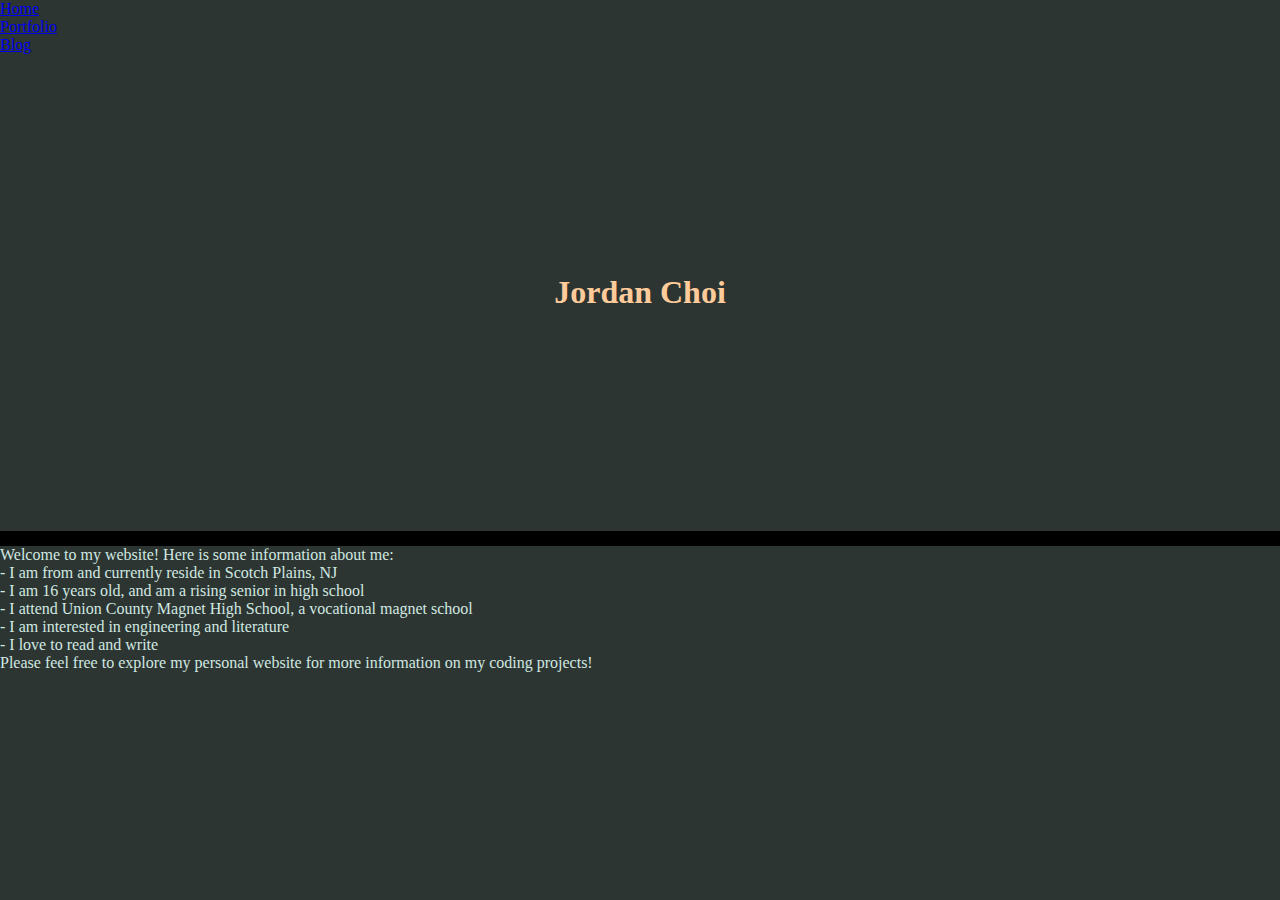
==== index.html @ 144d336f "😽💂 Checkpoint ./styles.css:18284927/419 ./index.html:18284927/17 ./portfolio.html:18284927/96" ====
<!DOCTYPE html>
<html>
  <head>
    <!-- TODO: Update the title of your website -->
    <title>Jordan Choi</title>

    <meta charset="utf-8" />
    <meta http-equiv="X-UA-Compatible" content="IE=edge" />
    <meta name="viewport" content="width=device-width, initial-scale=1" />
    <link rel="stylesheet" href="/styles.css" />
    <script src="/script.js" defer></script>
  </head>
  <body>
    <!-- TODO: Add a navigation bar  -->
    <nav>
      <ul>
        <li><a href="index.html">Home</a></li>
        <li><a href="portfolio.html">Portfolio</a></li>
        <li><a href="blog.html">Blog</a></li>
      </ul>
    </nav>

    <!-- TODO: Update the heading with the name of your website -->

    <!-- TODO: Continue to add content to your homepage using your wireframe as a guide.-->
    <!-- TODO: Add a <div> container around sections of your homepage. -->
    <div class="header">
      <!--<img
        src="https://visme.co/blog/wp-content/uploads/2017/07/50-Beautiful-and-Minimalist-Presentation-Backgrounds-022.jpg"
        alt="blue background photo"
        width="1450px"
      />-->
      <h1 id="header-text">Jordan Choi</h1>
    </div>
    <div class="bio">
      <p>
        Welcome to my website! Here is some information about me:
      </p>
      <p>
        - I am from and currently reside in Scotch Plains, NJ
      </p>
      <p>
        - I am 16 years old, and am a rising senior in high school
      </p>
      <p>
        - I attend Union County Magnet High School, a vocational magnet school
      </p>
      <p>
        - I am interested in engineering and literature
      </p>
      <p>
        - I love to read and write
      </p>
      <p>
        Please feel free to explore my personal website for more information on
        my coding projects!
      </p>
    </div>
  </body>
</html>
---- styles.css ----
/*TODO: Add a background color or image to your website*/
body {
 background-color: #2C3531; 
}


.header {
  color: #FFCB9A;
  background-image: url("https://visme.co/blog/wp-content/uploads/2017/07/50-Beautiful-and-Minimalist-Presentation-Backgrounds-022.jpg");
  background-repeat: no-repeat;
  background-size: 2000px;
  padding-top:200px;
  padding-bottom:200px;
  border-bottom: 15px solid black;
  text-align: center;
}

#header-text{
  padding: 20px;
  padding-right: 20px;

}

.bio{color:#D1E8E2}

/*TODO: Create a new style rule by the class attribute and style the header section(s) of your website. */




/*TODO: Use the * selector to reset the margin and padding to 0px*/
*{
  margin: 0px;
  padding: 0px;
}




/*TODO: Add styling rules for the text and images on your website.*/




/*TODO: Style the Nav Bar by selecting the u1, li, and li a elements*/




/*TODO: Create a Flexbox to create a responsive layout. Use the property display: flex;/
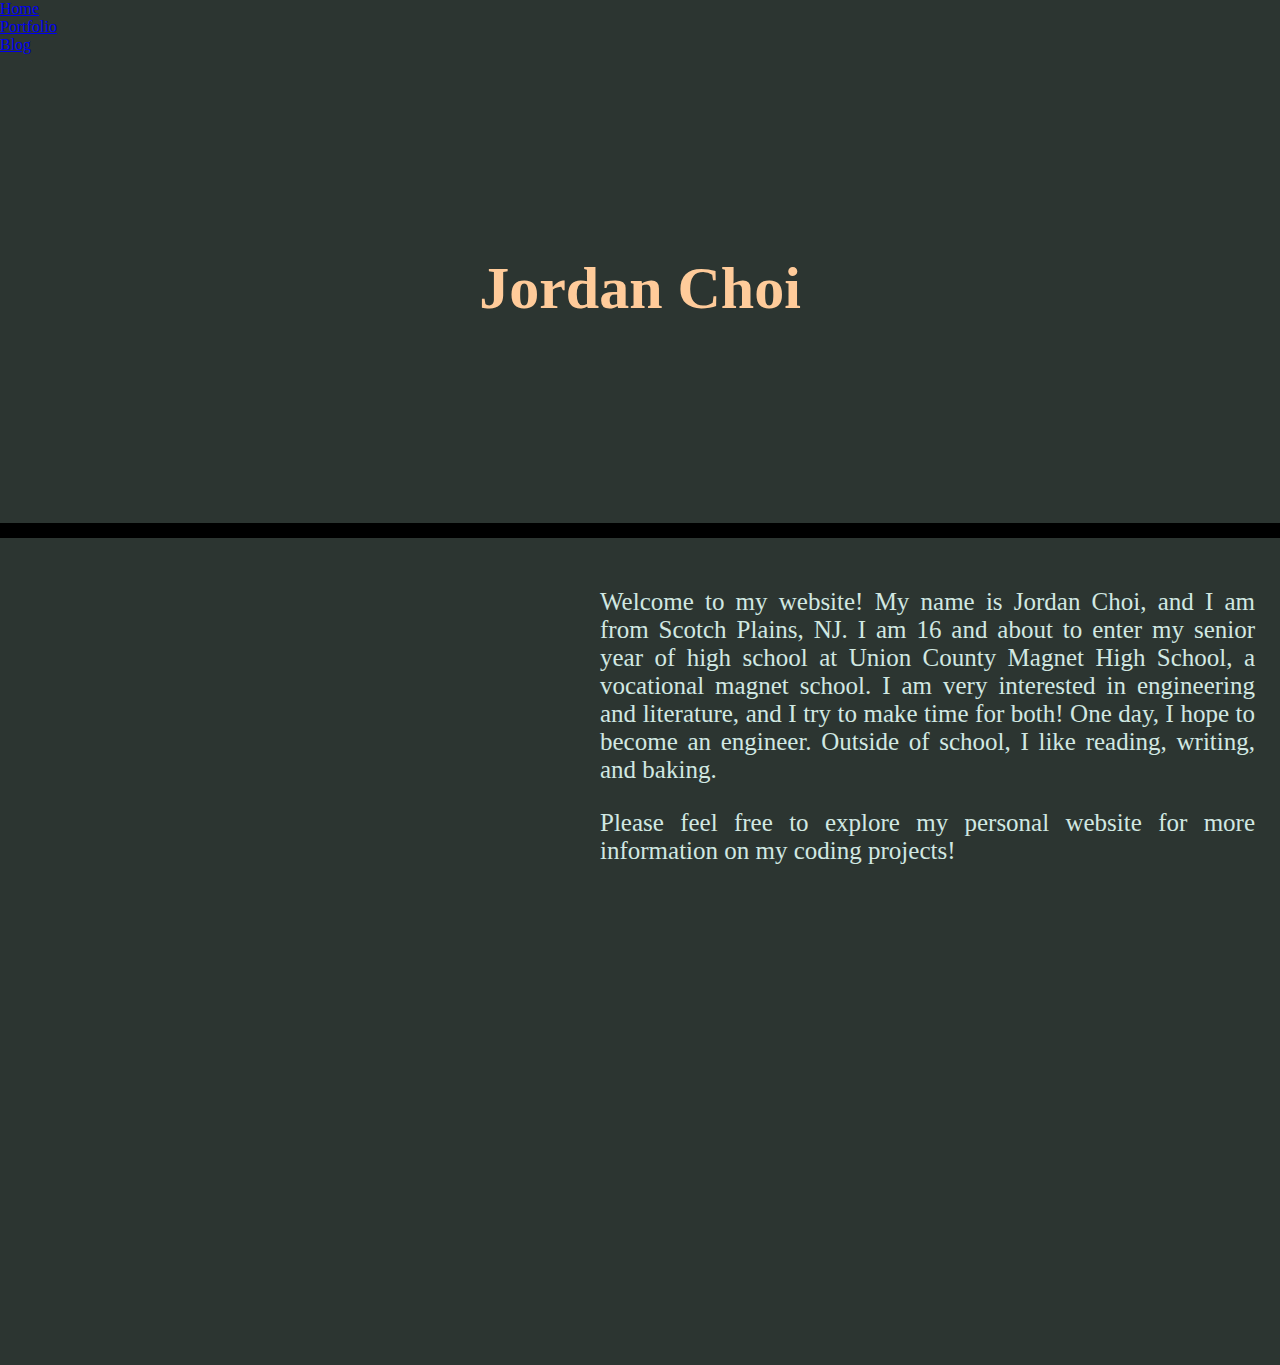
==== commit 8ff4da90: "🍫🌅 Checkpoint ./styles.css:18284927/324 ./index.html:18284927/846" ====
--- a/index.html
+++ b/index.html
@@ -34,22 +34,9 @@
     </div>
     <div class="bio">
       <p>
-        Welcome to my website! Here is some information about me:
-      </p>
-      <p>
-        - I am from and currently reside in Scotch Plains, NJ
-      </p>
-      <p>
-        - I am 16 years old, and am a rising senior in high school
-      </p>
-      <p>
-        - I attend Union County Magnet High School, a vocational magnet school
-      </p>
-      <p>
-        - I am interested in engineering and literature
-      </p>
-      <p>
-        - I love to read and write
+        Welcome to my website! My name is Jordan Choi, and I am from Scotch Plains, NJ. I am 16 and about to enter my senior year 
+        of high school at Union County Magnet High School, a vocational magnet school. I am very interested in engineering and literature, 
+        and I try to make time for both! One day, I hope to become an engineer. Outside of school, I like reading, writing, and baking. 
       </p>
       <p>
         Please feel free to explore my personal website for more information on
--- a/styles.css
+++ b/styles.css
@@ -13,26 +13,33 @@
   padding-bottom:200px;
   border-bottom: 15px solid black;
   text-align: center;
+  font-size: 30px
 }
 
 #header-text{
-  padding: 20px;
-  padding-right: 20px;
-
 }
 
-.bio{color:#D1E8E2}
-
+.bio{
+  color:#D1E8E2;
+  font-size: 25px;
+  padding: 1em;
+  padding-left: 600px;
+  padding-bottom: 500px;
+  text-align: justify
+}
+p{
+  padding-top: 1em;
+}
 /*TODO: Create a new style rule by the class attribute and style the header section(s) of your website. */
-
+*{
+  margin: 0px;
+  padding: 0px;
+}
 
 
 
 /*TODO: Use the * selector to reset the margin and padding to 0px*/
-*{
-  margin: 0px;
-  padding: 0px;
-}
+
 
 
 
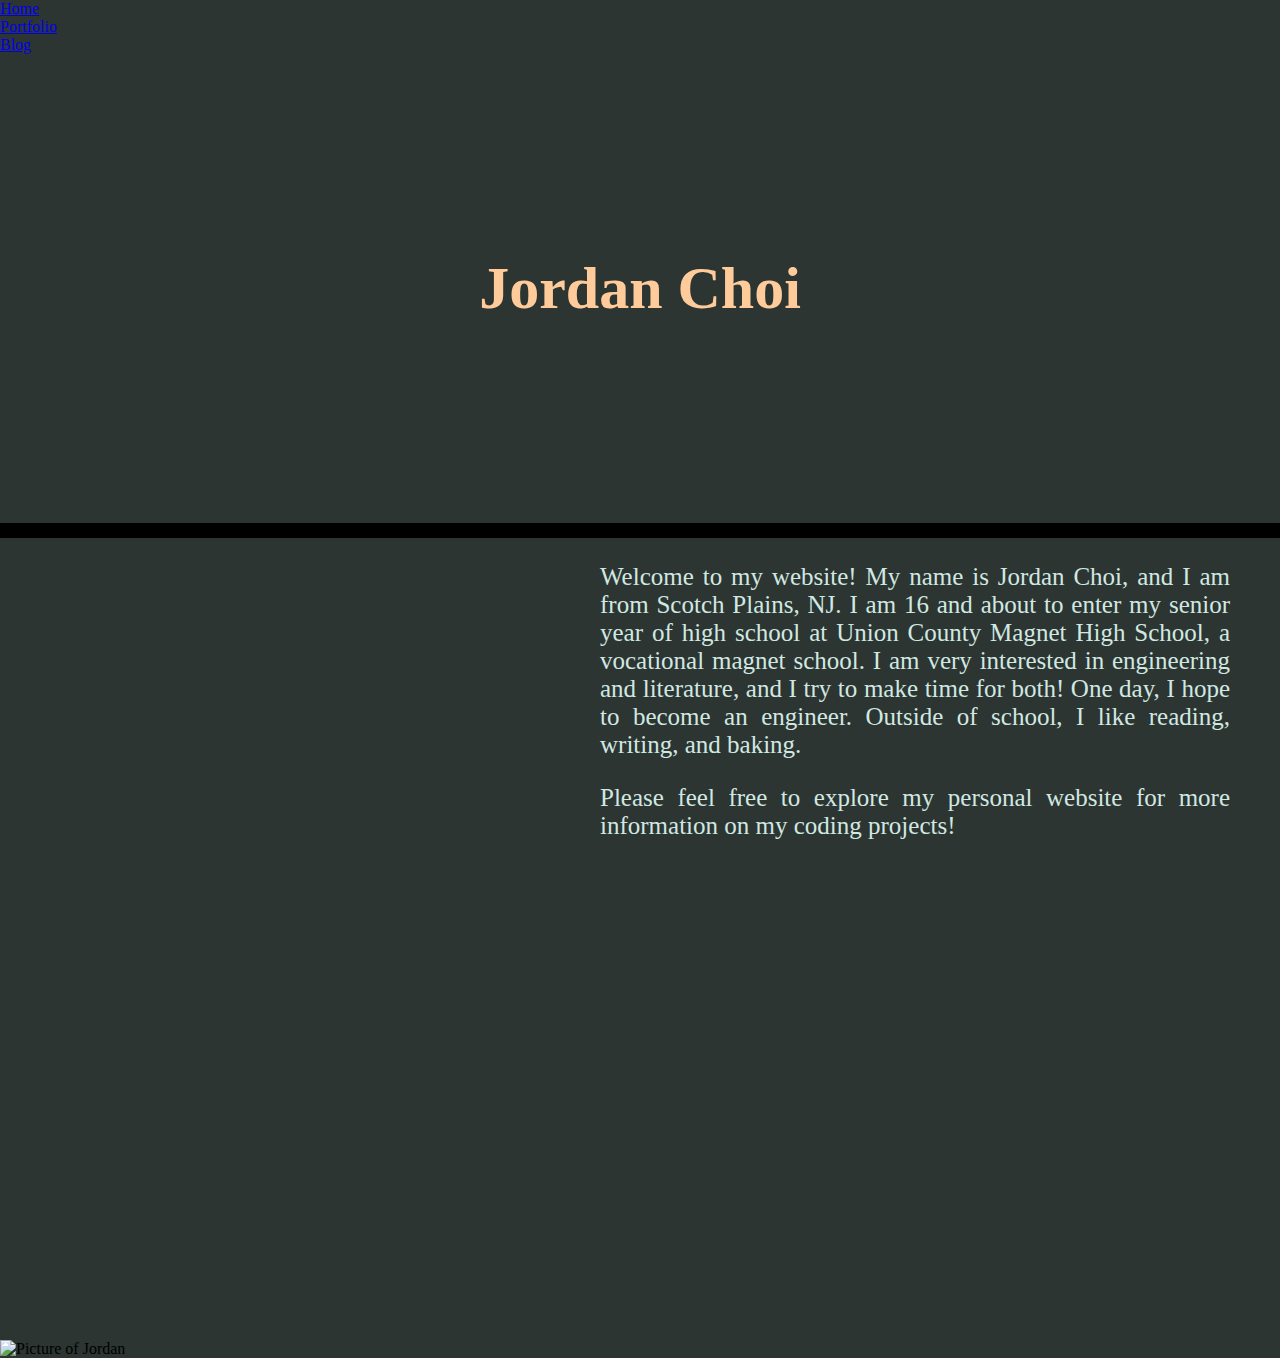
==== commit 6ca4fff0: "💸🚦 Checkpoint ./styles.css:18284927/126 ./index.html:18284927/320 ./.glitch-assets:18284927/449" ====
--- a/index.html
+++ b/index.html
@@ -43,5 +43,6 @@
         my coding projects!
       </p>
     </div>
+<img id="mypic" src="https://cdn.glitch.com/630cc7b0-95f3-4788-97b1-aa05958325a1%2FJordan%20ProfPic.jpg?v=1594176763489" alt="Picture of Jordan">
   </body>
 </html>
--- a/styles.css
+++ b/styles.css
@@ -22,9 +22,9 @@
 .bio{
   color:#D1E8E2;
   font-size: 25px;
-  padding: 1em;
   padding-left: 600px;
   padding-bottom: 500px;
+  padding-right: 50px;
   text-align: justify
 }
 p{
@@ -36,6 +36,9 @@
   padding: 0px;
 }
 
+#mypic{
+  
+}
 
 
 /*TODO: Use the * selector to reset the margin and padding to 0px*/
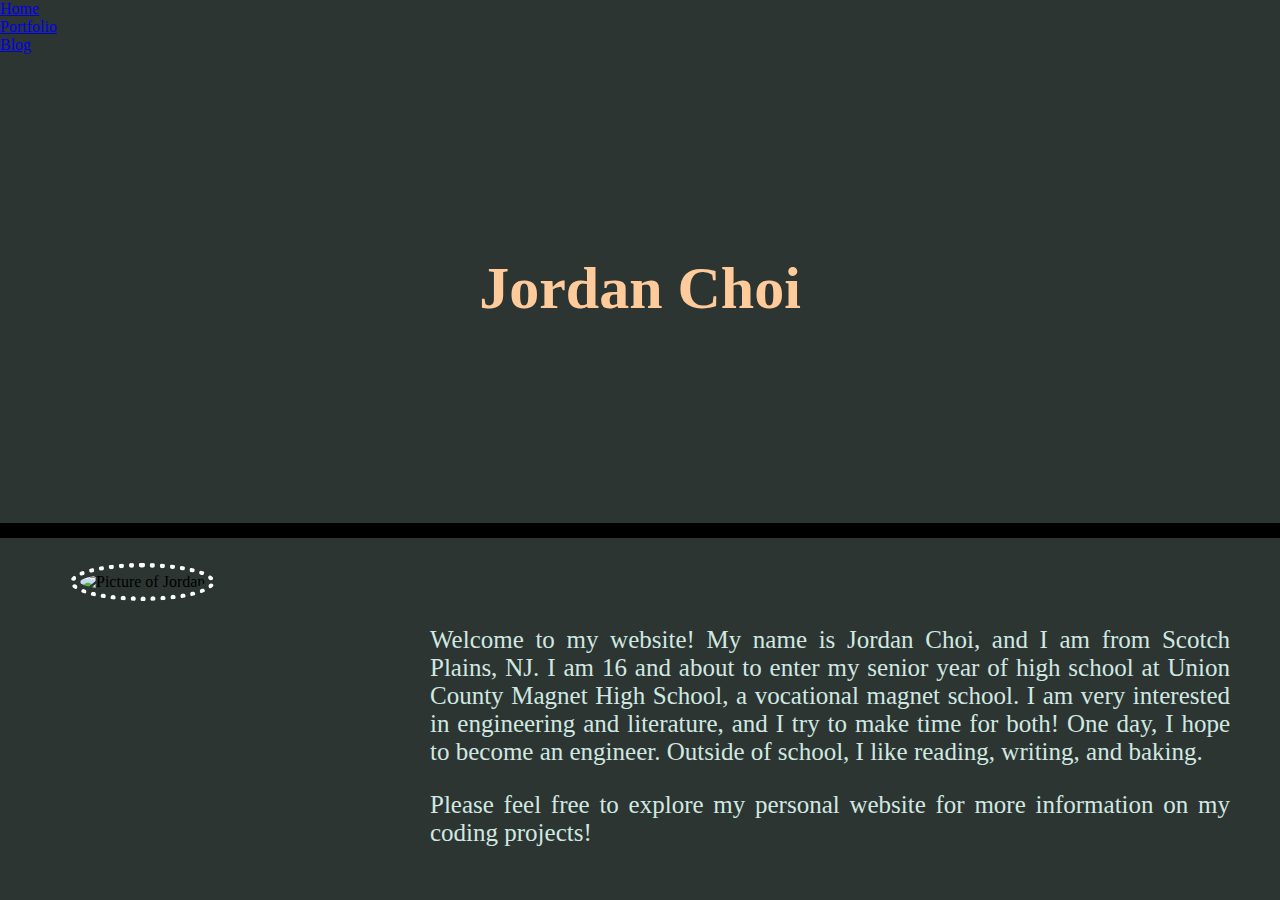
==== commit 71bee1c6: "🌻🏌 Checkpoint ./styles.css:18284927/492 ./index.html:18284927/307" ====
--- a/index.html
+++ b/index.html
@@ -32,6 +32,7 @@
       />-->
       <h1 id="header-text">Jordan Choi</h1>
     </div>
+    <img src="https://cdn.glitch.com/630cc7b0-95f3-4788-97b1-aa05958325a1%2FJordan%20ProfPic.jpg?v=1594176763489" alt="Picture of Jordan">
     <div class="bio">
       <p>
         Welcome to my website! My name is Jordan Choi, and I am from Scotch Plains, NJ. I am 16 and about to enter my senior year 
@@ -43,6 +44,5 @@
         my coding projects!
       </p>
     </div>
-<img id="mypic" src="https://cdn.glitch.com/630cc7b0-95f3-4788-97b1-aa05958325a1%2FJordan%20ProfPic.jpg?v=1594176763489" alt="Picture of Jordan">
   </body>
 </html>
--- a/styles.css
+++ b/styles.css
@@ -22,10 +22,11 @@
 .bio{
   color:#D1E8E2;
   font-size: 25px;
-  padding-left: 600px;
-  padding-bottom: 500px;
-  padding-right: 50px;
-  text-align: justify
+  text-align: justify;
+  float: right;
+  width:800px;
+  padding-right: 2em;
+  padding-top:2.5em
 }
 p{
   padding-top: 1em;
@@ -36,8 +37,15 @@
   padding: 0px;
 }
 
-#mypic{
-  
+img{
+  float: left;
+  max-width:400px;
+  border-radius:50%;
+  margin-left:70px;
+  margin-top: 25px;
+  margin-bottom:50px;
+  border: 5px dotted white;
+  padding: 5px
 }
 
 
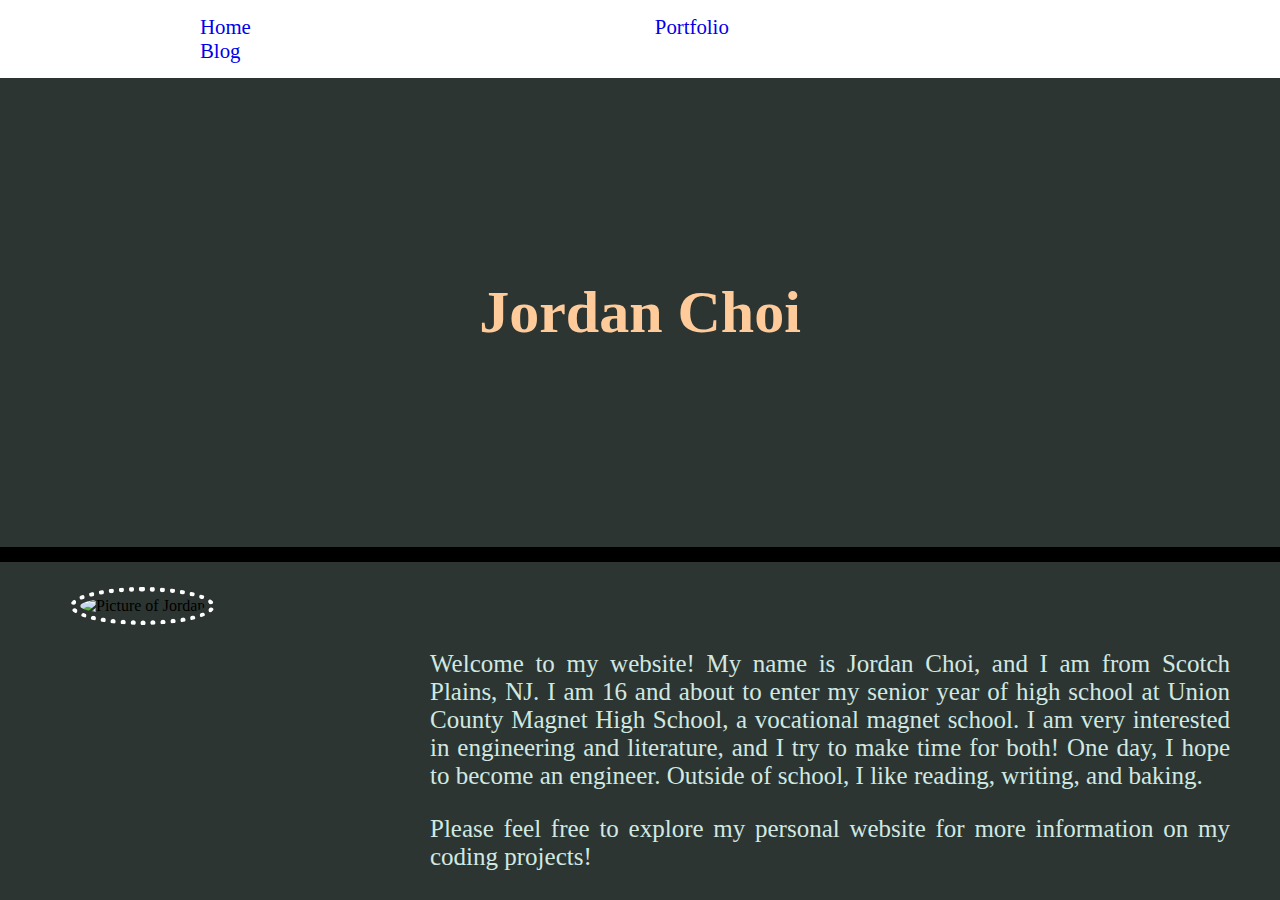
==== commit 9ff8c60c: "🐕🐡 Checkpoint ./styles.css:18284927/312 ./index.html:18284927/11 ./portfolio.html:18284927/17" ====
--- a/index.html
+++ b/index.html
@@ -32,7 +32,7 @@
       />-->
       <h1 id="header-text">Jordan Choi</h1>
     </div>
-    <img src="https://cdn.glitch.com/630cc7b0-95f3-4788-97b1-aa05958325a1%2FJordan%20ProfPic.jpg?v=1594176763489" alt="Picture of Jordan">
+    <img id="mypic" src="https://cdn.glitch.com/630cc7b0-95f3-4788-97b1-aa05958325a1%2FJordan%20ProfPic.jpg?v=1594176763489" alt="Picture of Jordan">
     <div class="bio">
       <p>
         Welcome to my website! My name is Jordan Choi, and I am from Scotch Plains, NJ. I am 16 and about to enter my senior year 
--- a/styles.css
+++ b/styles.css
@@ -16,8 +16,6 @@
   font-size: 30px
 }
 
-#header-text{
-}
 
 .bio{
   color:#D1E8E2;
@@ -37,7 +35,7 @@
   padding: 0px;
 }
 
-img{
+#mypic{
   float: left;
   max-width:400px;
   border-radius:50%;
@@ -48,6 +46,24 @@
   padding: 5px
 }
 
+ul{
+  list-style-type: none;
+  background-color: white;
+  padding-top: 15px;
+  padding-bottom: 15px
+}
+
+li{
+  display:inline;
+}
+
+li a {
+  text-decoration:none;
+  text-align: center;
+  font-size: 1.3em;
+  margin-left: 200px;
+  margin-right: 200px;
+}
 
 /*TODO: Use the * selector to reset the margin and padding to 0px*/
 
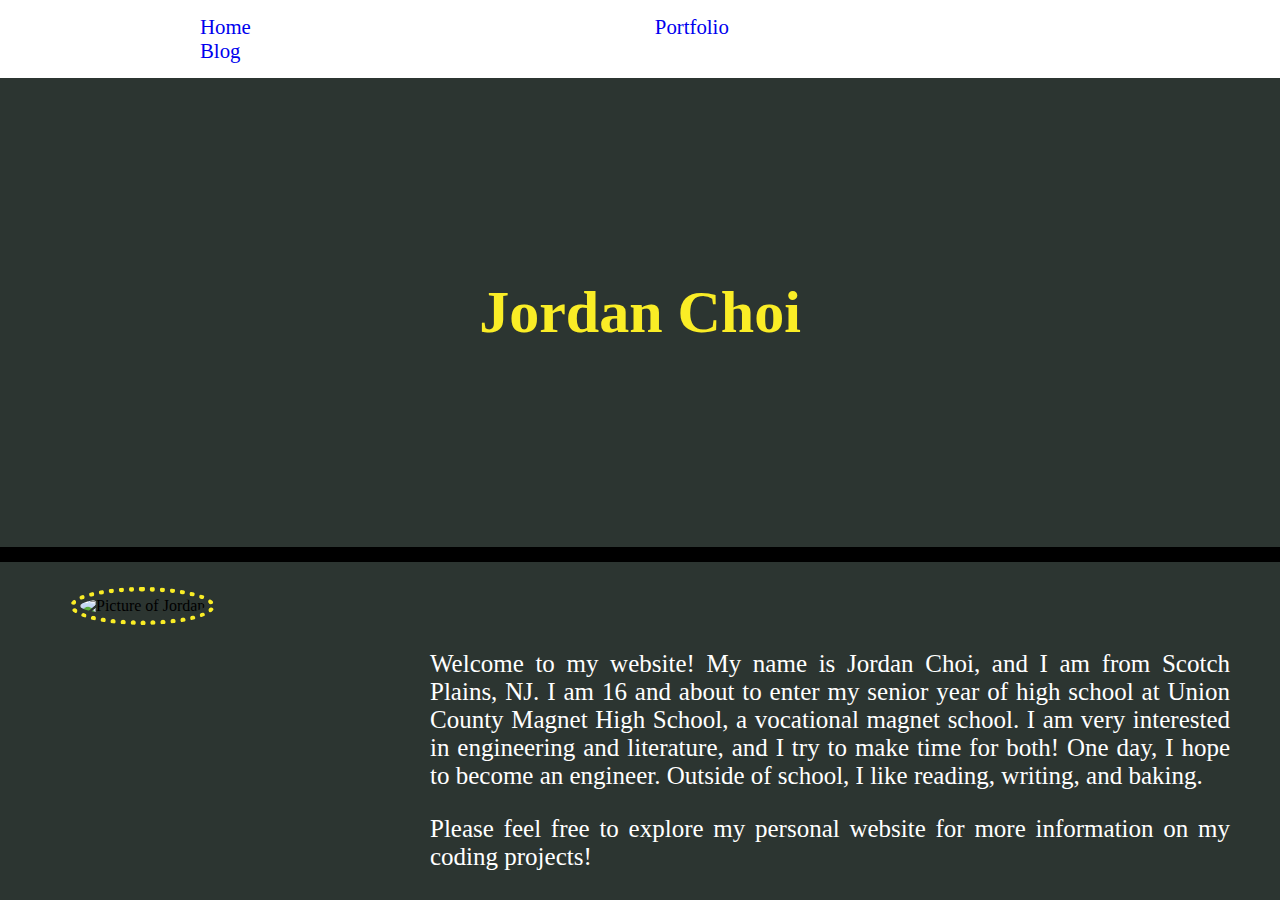
==== commit 1621ae32: "🔋🕌 Checkpoint ./index.html:18284927/227 ./portfolio.html:18284927/28 ./styles.css:18284927/789" ====
--- a/index.html
+++ b/index.html
@@ -25,12 +25,7 @@
     <!-- TODO: Continue to add content to your homepage using your wireframe as a guide.-->
     <!-- TODO: Add a <div> container around sections of your homepage. -->
     <div class="header">
-      <!--<img
-        src="https://visme.co/blog/wp-content/uploads/2017/07/50-Beautiful-and-Minimalist-Presentation-Backgrounds-022.jpg"
-        alt="blue background photo"
-        width="1450px"
-      />-->
-      <h1 id="header-text">Jordan Choi</h1>
+      <h1>Jordan Choi</h1>
     </div>
     <img id="mypic" src="https://cdn.glitch.com/630cc7b0-95f3-4788-97b1-aa05958325a1%2FJordan%20ProfPic.jpg?v=1594176763489" alt="Picture of Jordan">
     <div class="bio">
--- a/styles.css
+++ b/styles.css
@@ -5,7 +5,7 @@
 
 
 .header {
-  color: #FFCB9A;
+  color: #FAED26;
   background-image: url("https://visme.co/blog/wp-content/uploads/2017/07/50-Beautiful-and-Minimalist-Presentation-Backgrounds-022.jpg");
   background-repeat: no-repeat;
   background-size: 2000px;
@@ -13,18 +13,32 @@
   padding-bottom:200px;
   border-bottom: 15px solid black;
   text-align: center;
-  font-size: 30px
+  font-size: 30px;
+  font-family: Arial Black;
 }
 
+.header-port{
+  color: #FFCB9A;
+  background-image: url("https://www.google.com/url?sa=i&url=https%3A%2F%2Fwww.pickpik.com%2Fwatercolor-peach-background-pink-texture-pink-background-95508&psig=AOvVaw0gX3u6Y8a-DYTnTeGs_jNo&ust=1594268530708000&source=images&cd=vfe&ved=0CAIQjRxqFwoTCIj0nqfnvOoCFQAAAAAdAAAAABAD");
+  background-repeat: no-repeat;
+  background-size: 2000px;
+  padding-top:200px;
+  padding-bottom:200px;
+  border-bottom: 15px solid black;
+  text-align: center;
+  font-size: 30px;
+  font-family: Arial Black;
+}
 
 .bio{
-  color:#D1E8E2;
+  color:white;
   font-size: 25px;
   text-align: justify;
   float: right;
   width:800px;
   padding-right: 2em;
-  padding-top:2.5em
+  padding-top:2.5em;
+  font-family: PT Sans Narrow;
 }
 p{
   padding-top: 1em;
@@ -42,7 +56,7 @@
   margin-left:70px;
   margin-top: 25px;
   margin-bottom:50px;
-  border: 5px dotted white;
+  border: 5px dotted #FAED26;
   padding: 5px
 }
 
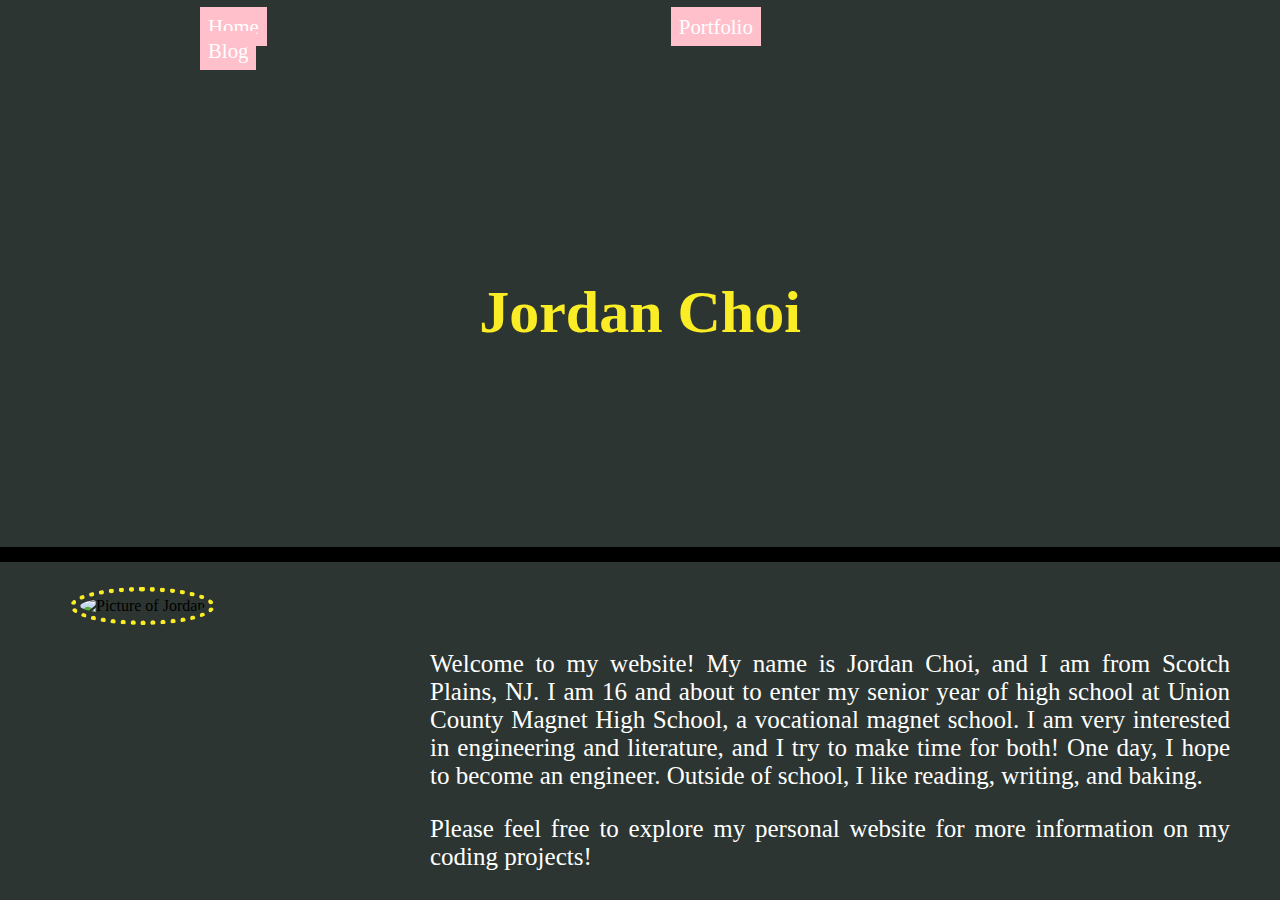
==== commit a9a7052c: "🍤🛋 Checkpoint ./index.html:18284927/11 ./styles.css:18284927/486" ====
--- a/index.html
+++ b/index.html
@@ -12,7 +12,7 @@
   </head>
   <body>
     <!-- TODO: Add a navigation bar  -->
-    <nav>
+    <nav class="navbar">
       <ul>
         <li><a href="index.html">Home</a></li>
         <li><a href="portfolio.html">Portfolio</a></li>
--- a/styles.css
+++ b/styles.css
@@ -18,8 +18,8 @@
 }
 
 .header-port{
-  color: #FFCB9A;
-  background-image: url("https://www.google.com/url?sa=i&url=https%3A%2F%2Fwww.pickpik.com%2Fwatercolor-peach-background-pink-texture-pink-background-95508&psig=AOvVaw0gX3u6Y8a-DYTnTeGs_jNo&ust=1594268530708000&source=images&cd=vfe&ved=0CAIQjRxqFwoTCIj0nqfnvOoCFQAAAAAdAAAAABAD");
+  color: white;
+  background-image: url("https://i2.pickpik.com/photos/578/881/272/watercolor-peach-background-pink-preview.jpg");
   background-repeat: no-repeat;
   background-size: 2000px;
   padding-top:200px;
@@ -60,9 +60,16 @@
   padding: 5px
 }
 
+.navbar{
+  display: flex;
+  flex-direction: row;
+  flex-wrap: nowrap;
+  justify-content: space-evenly;
+}
+
 ul{
   list-style-type: none;
-  background-color: white;
+  background-color: #2C3531;
   padding-top: 15px;
   padding-bottom: 15px
 }
@@ -75,8 +82,23 @@
   text-decoration:none;
   text-align: center;
   font-size: 1.3em;
+  padding: 8px;
   margin-left: 200px;
   margin-right: 200px;
+  color: white;
+  background-color: pink;
+}
+
+.container {
+  display: flex;
+  flex-direction: row;
+  flex-wrap: wrap;
+  justify-content: space-around;
+}
+
+.project {
+  padding-top: 2em;
+  padding-bottom: 1em;
 }
 
 /*TODO: Use the * selector to reset the margin and padding to 0px*/
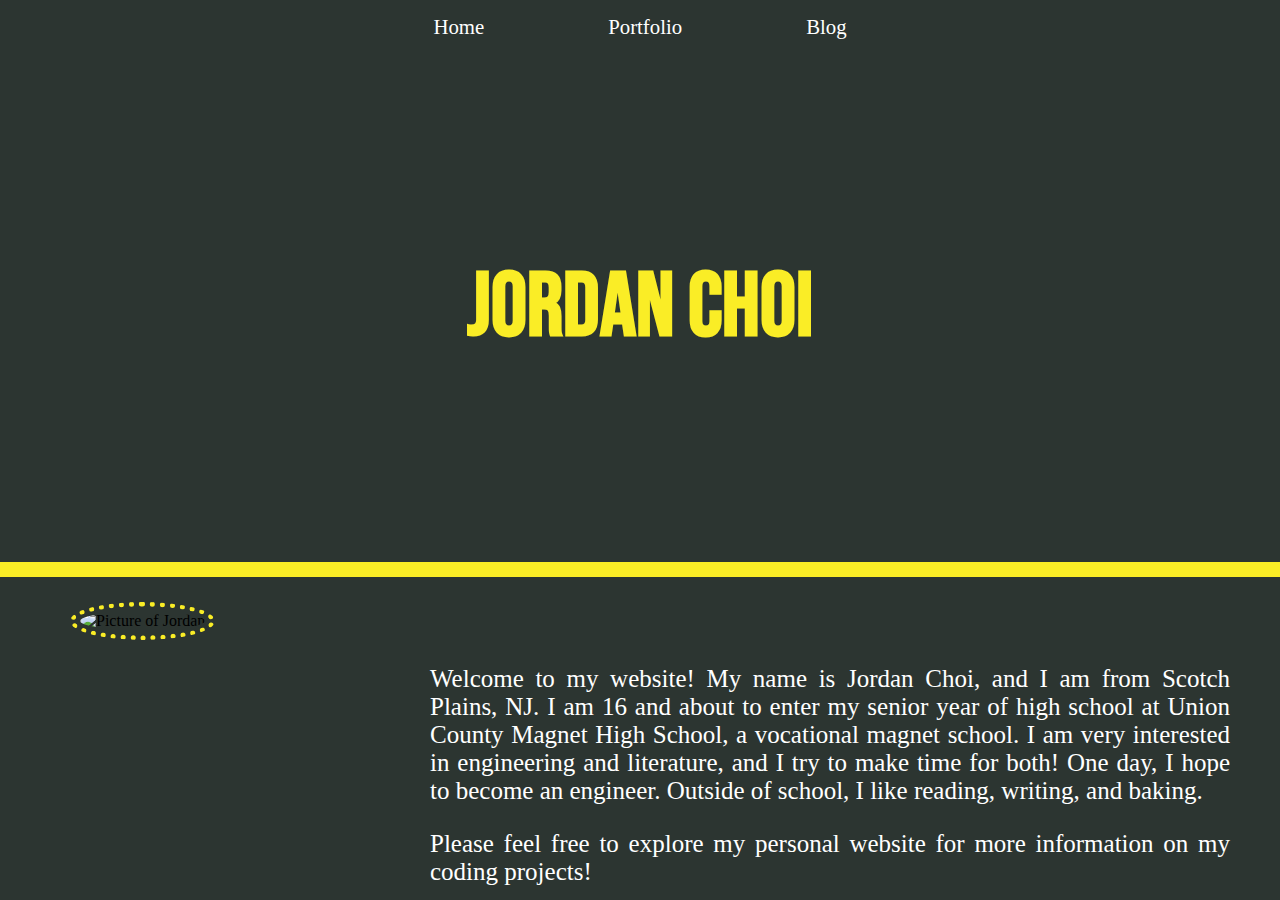
==== commit fe52985e: "🍯🎺 Checkpoint ./styles.css:18284927/420 ./index.html:18284927/100 ./portfolio.html:18284927/100 ./bl" ====
--- a/index.html
+++ b/index.html
@@ -8,6 +8,7 @@
     <meta http-equiv="X-UA-Compatible" content="IE=edge" />
     <meta name="viewport" content="width=device-width, initial-scale=1" />
     <link rel="stylesheet" href="/styles.css" />
+    <link href="https://fonts.googleapis.com/css2?family=Bebas+Neue&display=swap" rel="stylesheet">
     <script src="/script.js" defer></script>
   </head>
   <body>
--- a/styles.css
+++ b/styles.css
@@ -11,23 +11,43 @@
   background-size: 2000px;
   padding-top:200px;
   padding-bottom:200px;
-  border-bottom: 15px solid black;
+  border-bottom: 15px solid #FAED26;
   text-align: center;
-  font-size: 30px;
-  font-family: Arial Black;
+  font-size: 45px;
+  font-family:'Bebas Neue',cursive;
 }
 
 .header-port{
-  color: white;
-  background-image: url("https://i2.pickpik.com/photos/578/881/272/watercolor-peach-background-pink-preview.jpg");
+  color: #FAED26;
+  background-image: url("https://i0.pickpik.com/photos/381/414/416/background-grunge-texture-rustic-thumb.jpg");
   background-repeat: no-repeat;
   background-size: 2000px;
   padding-top:200px;
   padding-bottom:200px;
-  border-bottom: 15px solid black;
+  border-bottom: 15px solid #FAED26;
   text-align: center;
-  font-size: 30px;
-  font-family: Arial Black;
+  font-size: 45px;
+  font-family:'Bebas Neue',cursive;
+}
+
+.header-blog{
+  color: #FAED26;
+  background-image: url("https://images.pexels.com/photos/289632/pexels-photo-289632.jpeg?cs=srgb&dl=backdrop-color-background-colorful-backgrounds-grunge-289632.jpg&fm=jpg");
+  background-repeat: no-repeat;
+  background-size: 2000px;
+  padding-top:200px;
+  padding-bottom:200px;
+  border-bottom: 15px solid #FAED26;
+  text-align: center;
+  font-size: 45px;
+  font-family:'Bebas Neue',cursive;
+}
+
+#blog-text{
+  color: white;
+  padding-top:1.3em;
+  text-align: center;
+  font-family: PT Sans Narrow;
 }
 
 .bio{
@@ -57,21 +77,21 @@
   margin-top: 25px;
   margin-bottom:50px;
   border: 5px dotted #FAED26;
-  padding: 5px
+  padding: 5px;
 }
 
 .navbar{
   display: flex;
   flex-direction: row;
   flex-wrap: nowrap;
-  justify-content: space-evenly;
+  justify-content: center;
 }
 
 ul{
   list-style-type: none;
   background-color: #2C3531;
   padding-top: 15px;
-  padding-bottom: 15px
+  padding-bottom: 15px;
 }
 
 li{
@@ -82,11 +102,15 @@
   text-decoration:none;
   text-align: center;
   font-size: 1.3em;
-  padding: 8px;
-  margin-left: 200px;
-  margin-right: 200px;
+  padding: 10px;
+  margin-left: 50px;
+  margin-right: 50px;
   color: white;
-  background-color: pink;
+  
+}
+li a:hover{
+  background-color: yellow;
+  color: black;
 }
 
 .container {
@@ -99,6 +123,20 @@
 .project {
   padding-top: 2em;
   padding-bottom: 1em;
+}
+
+.proj-header{
+  color: #FAED26;
+  font-family: PT Sans Narrow;
+}
+
+.proj-desc{
+  color: white;
+  padding-bottom: 1em;
+  padding-top:0;
+  width: 500px;
+  font-size: 20px;
+  font-family: PT Sans Narrow;
 }
 
 /*TODO: Use the * selector to reset the margin and padding to 0px*/
